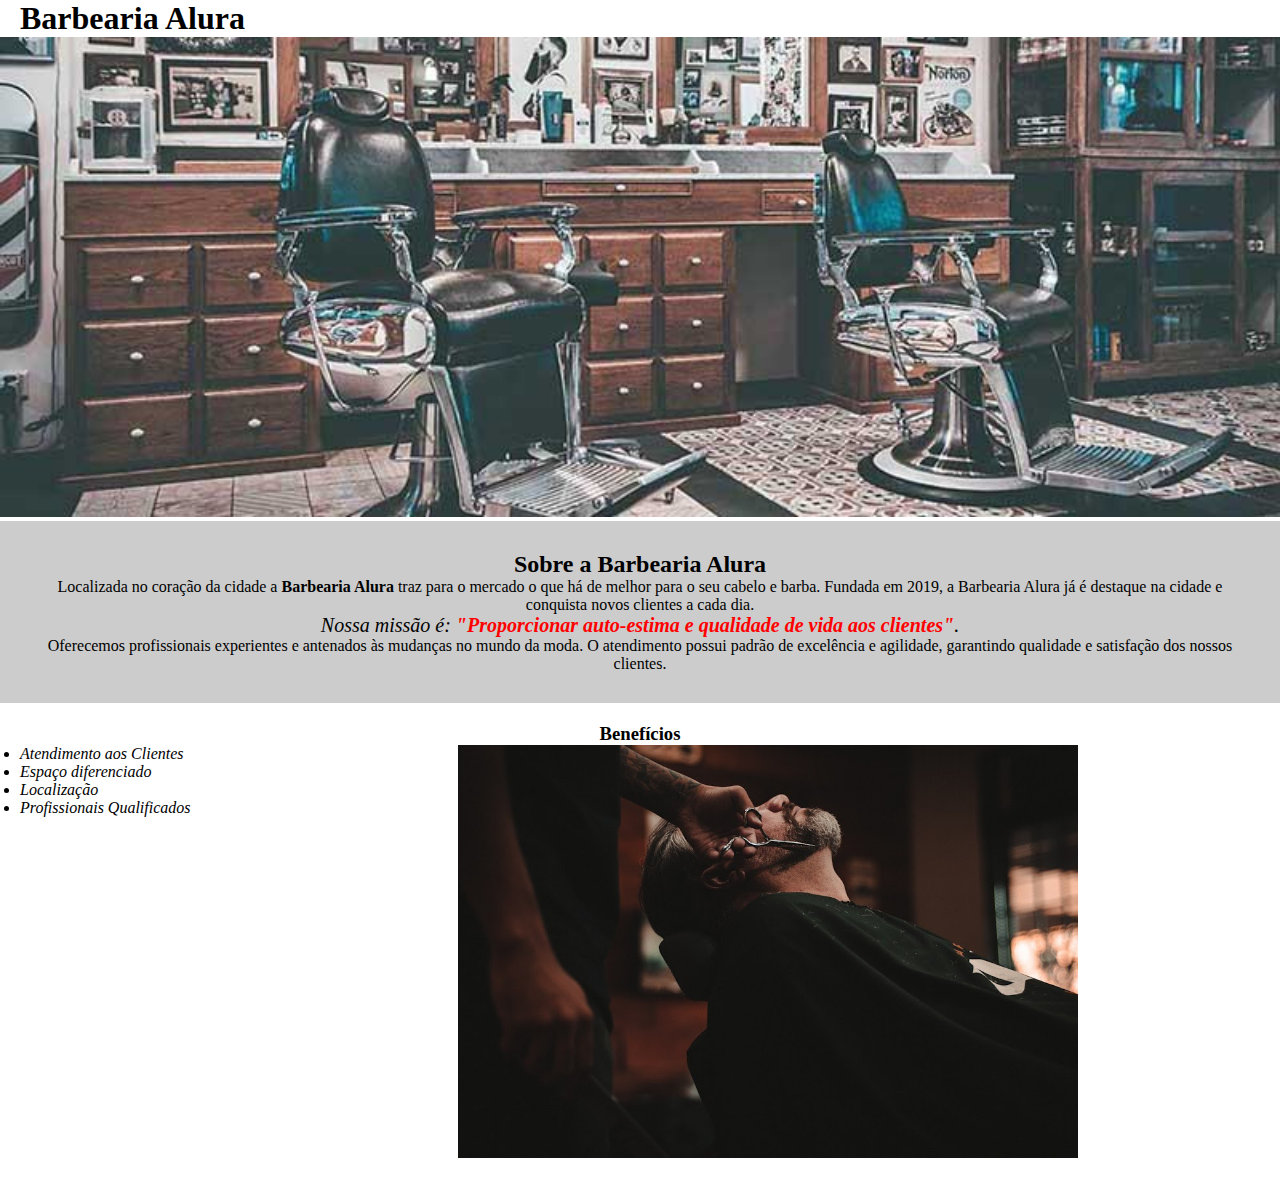
==== index.html @ 74bf0be1 "Update index.html" ====
<!DOCTYPE html>
<html lang="pt-br">
	<head>
		<meta charset="UTF-8">
		<title>Barbearia Alura</title>
		<link rel="stylesheet" href="style.css">
	</head>
	<body>
		<header>
			<h1 class="titulo-principal">Barbearia Alura</h1>
		</header>
		<img id="banner" src="banner.jpg">
		<div class="principal">
			<h2 class="titulo-secundario">Sobre a Barbearia Alura</h2>
	 
			<p>Localizada no coração da cidade a <strong>Barbearia Alura</strong> traz para o mercado o que há de melhor para o seu cabelo e barba. Fundada em 2019, a Barbearia Alura já é destaque na cidade e conquista novos clientes a cada dia.</p>

			<p id="missao"><em>Nossa missão é: <strong>"Proporcionar auto-estima e qualidade de vida aos clientes"</strong>.</em></p>

			<p>Oferecemos profissionais experientes e antenados às mudanças no mundo da moda. O atendimento possui padrão de excelência e agilidade, garantindo qualidade e satisfação dos nossos clientes.</p>
		</div>

		<div class="beneficios">
			<h3 class="titulo-secundario">Benefícios</h3>

			<ul>
				<li class="itens">Atendimento aos Clientes</li>
				<li class="itens">Espaço diferenciado</li>
				<li class="itens">Localização</li>
				<li class="itens">Profissionais Qualificados</li>
			</ul>

			<img src="beneficios.jpg" class="imagem-beneficios">
		</div>
	</body>
</html>
---- style.css ----
*{
    margin: 0;
    padding: 0;
    
body {
	
}

#banner{
 width: 100%;
}
	

.principal{
	background: #CCCCCC;
	padding: 30px;
}

.titulo-principal {
	padding-left: 20px;
}

.titulo-secundario {
	text-align: center
}

p {
	text-align: center;
}

#missao {
	font-size: 20px
}

em strong {
	color: #FF0000;
}

.itens {
	font-style: italic
}

.beneficios {
	background: #FFFFFF;
	padding: 20px;
}

ul {
	display: inline-block;
	vertical-align: top;
	width: 20%;
	margin-right: 15%;
}

.imagem-beneficios {
	width: 50%;
}
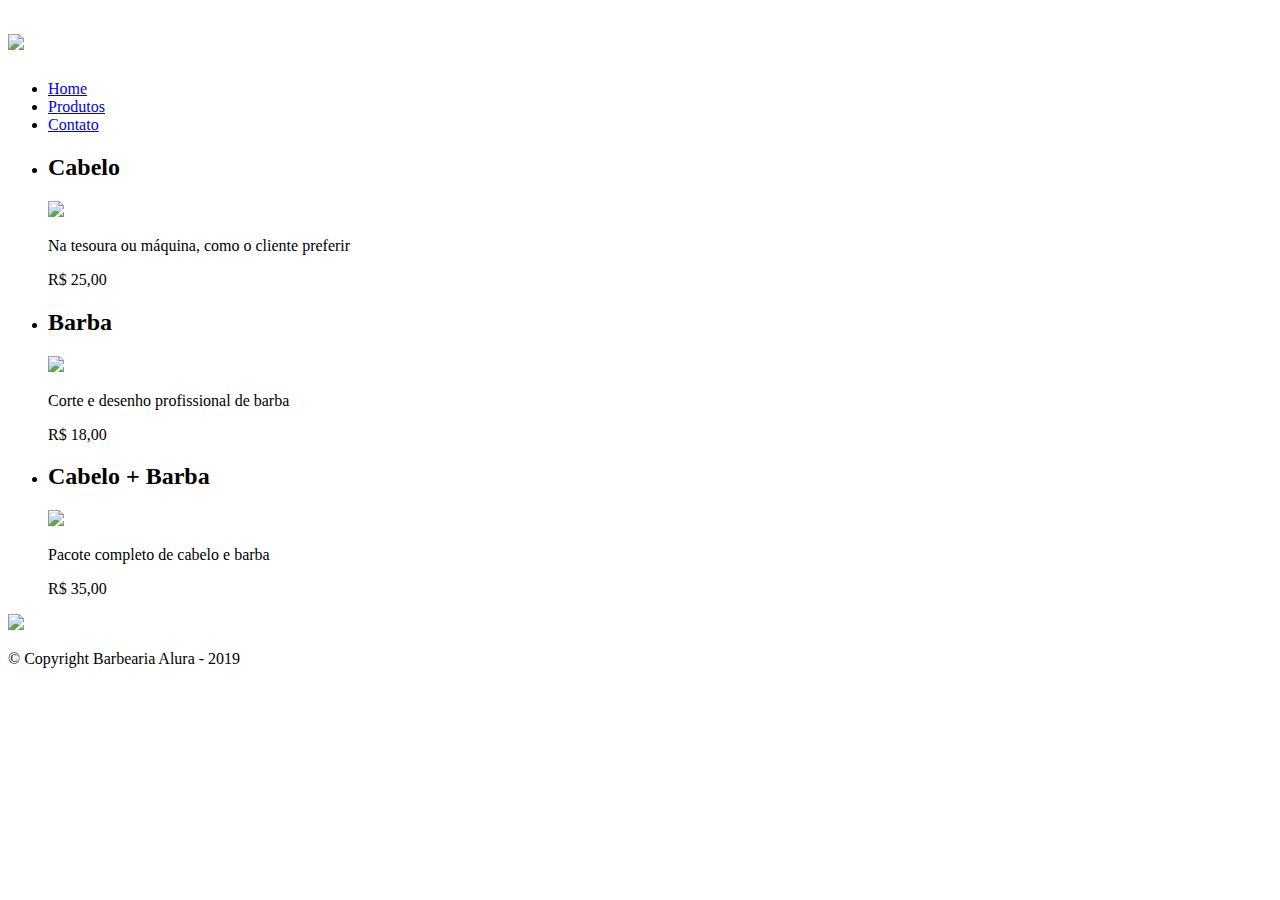
==== commit 0da42ef6: "Update index.html" ====
--- a/index.html
+++ b/index.html
@@ -1,36 +1,53 @@
 <!DOCTYPE html>
-<html lang="pt-br">
+<html>
 	<head>
 		<meta charset="UTF-8">
-		<title>Barbearia Alura</title>
-		<link rel="stylesheet" href="style.css">
+		<title>Produtos - Barbearia Alura</title>
+
+		<link rel="stylesheet" href="reset.css">
+		<link rel="stylesheet" href="produtos.css">
 	</head>
 	<body>
 		<header>
-			<h1 class="titulo-principal">Barbearia Alura</h1>
+			<div class="caixa">
+				<h1><img src="logo.png"></h1>
+
+				<nav>
+					<ul>
+						<li><a href="index.html">Home</a></li>
+						<li><a href="produtos.html">Produtos</a></li>
+						<li><a href="contato.html">Contato</a></li>
+					</ul>
+				</nav>
+			</div>
 		</header>
-		<img id="banner" src="banner.jpg">
-		<div class="principal">
-			<h2 class="titulo-secundario">Sobre a Barbearia Alura</h2>
-	 
-			<p>Localizada no coração da cidade a <strong>Barbearia Alura</strong> traz para o mercado o que há de melhor para o seu cabelo e barba. Fundada em 2019, a Barbearia Alura já é destaque na cidade e conquista novos clientes a cada dia.</p>
 
-			<p id="missao"><em>Nossa missão é: <strong>"Proporcionar auto-estima e qualidade de vida aos clientes"</strong>.</em></p>
+		<main>
+			<ul class="produtos">
+				<li>
+					<h2>Cabelo</h2>
+					<img src="cabelo.jpg">
+					<p class="produto-descricao">Na tesoura ou máquina, como o cliente preferir</p>
+					<p class="produto-preco">R$ 25,00</p>
+				</li>
+				<li>
+					<h2>Barba</h2>
+					<img src="barba.jpg">
+					<p class="produto-descricao">Corte e desenho profissional de barba</p>
+					<p class="produto-preco">R$ 18,00</p>
+				</li>
+				<li>
+					<h2>Cabelo + Barba</h2>
+					<img src="cabelo+barba.jpg">
+					<p class="produto-descricao">Pacote completo de cabelo e barba</p>
+					<p class="produto-preco">R$ 35,00</p>
+				</li>
+			</ul>
+		</main>
 
-			<p>Oferecemos profissionais experientes e antenados às mudanças no mundo da moda. O atendimento possui padrão de excelência e agilidade, garantindo qualidade e satisfação dos nossos clientes.</p>
-		</div>
-
-		<div class="beneficios">
-			<h3 class="titulo-secundario">Benefícios</h3>
-
-			<ul>
-				<li class="itens">Atendimento aos Clientes</li>
-				<li class="itens">Espaço diferenciado</li>
-				<li class="itens">Localização</li>
-				<li class="itens">Profissionais Qualificados</li>
-			</ul>
-
-			<img src="beneficios.jpg" class="imagem-beneficios">
-		</div>
+		<footer>
+			<img src="logo-branco.png">
+			<p class="copyright">&copy; Copyright Barbearia Alura - 2019</p>
+		</footer>
 	</body>
 </html>
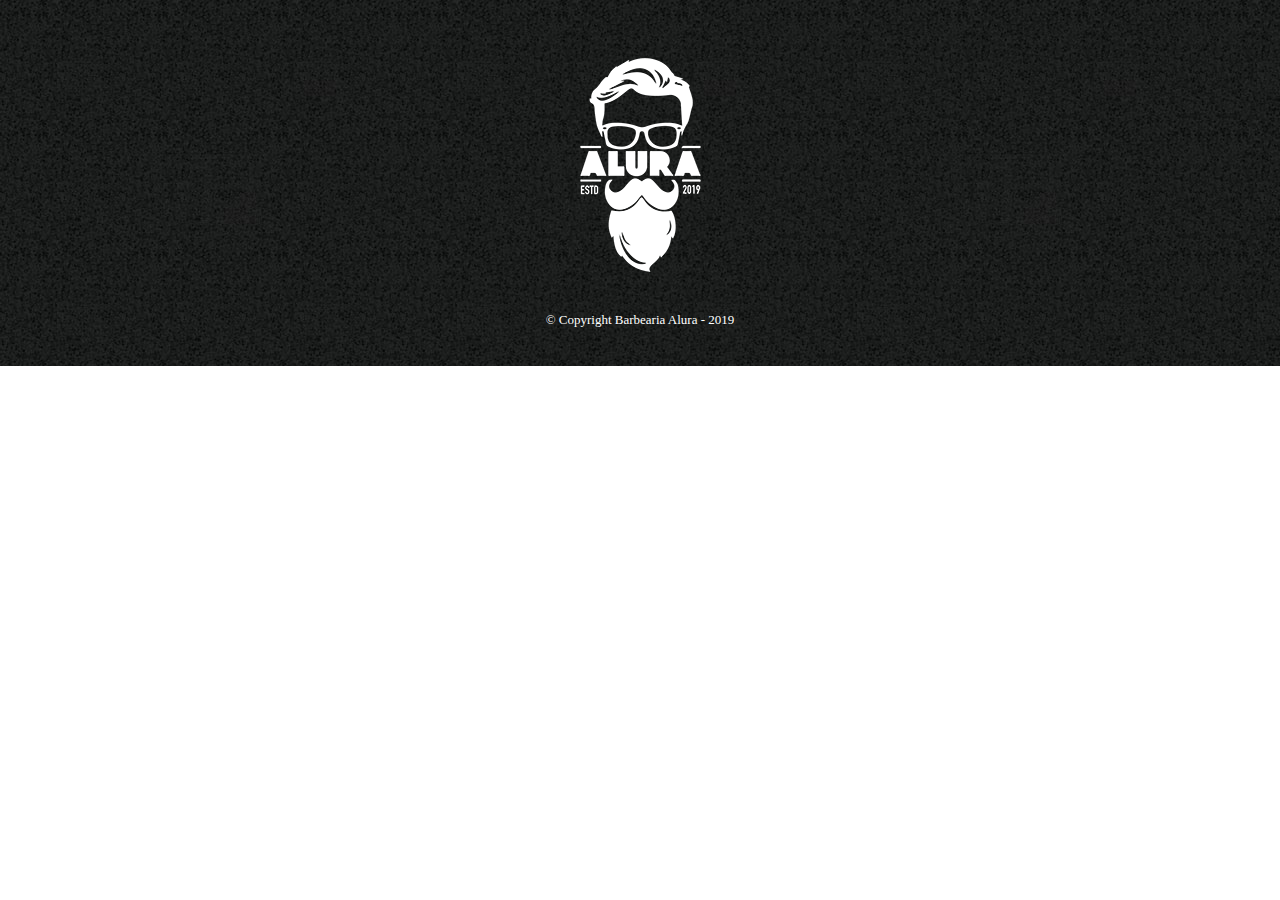
==== commit 742bf4cf: "Rename nova-home.html to index.html" ====
--- a/index.html
+++ b/index.html
@@ -8,43 +8,6 @@
 		<link rel="stylesheet" href="produtos.css">
 	</head>
 	<body>
-		<header>
-			<div class="caixa">
-				<h1><img src="logo.png"></h1>
-
-				<nav>
-					<ul>
-						<li><a href="index.html">Home</a></li>
-						<li><a href="produtos.html">Produtos</a></li>
-						<li><a href="contato.html">Contato</a></li>
-					</ul>
-				</nav>
-			</div>
-		</header>
-
-		<main>
-			<ul class="produtos">
-				<li>
-					<h2>Cabelo</h2>
-					<img src="cabelo.jpg">
-					<p class="produto-descricao">Na tesoura ou máquina, como o cliente preferir</p>
-					<p class="produto-preco">R$ 25,00</p>
-				</li>
-				<li>
-					<h2>Barba</h2>
-					<img src="barba.jpg">
-					<p class="produto-descricao">Corte e desenho profissional de barba</p>
-					<p class="produto-preco">R$ 18,00</p>
-				</li>
-				<li>
-					<h2>Cabelo + Barba</h2>
-					<img src="cabelo+barba.jpg">
-					<p class="produto-descricao">Pacote completo de cabelo e barba</p>
-					<p class="produto-preco">R$ 35,00</p>
-				</li>
-			</ul>
-		</main>
-
 		<footer>
 			<img src="logo-branco.png">
 			<p class="copyright">&copy; Copyright Barbearia Alura - 2019</p>
--- a/produtos.css
+++ b/produtos.css
@@ -0,0 +1,119 @@
+header {
+	background: #BBBBBB;
+	padding: 20px 0;
+}
+
+.caixa {
+	position: relative;
+	width: 940px;
+	margin: 0 auto;
+}
+
+nav {
+	position: absolute;
+	top: 110px;
+	right: 0;
+}
+
+nav li {
+	display: inline;
+	margin: 0 0 0 15px;
+}
+
+nav a {
+	text-transform: uppercase;
+	color: #000000;
+	font-weight: bold;
+	font-size: 22px;
+	text-decoration: none;
+}
+
+nav a:hover {
+	color: #C78C19;
+	text-decoration: underline;
+}
+
+.produtos {
+	width: 940px;
+	margin: 0 auto;
+	padding: 50px 0;
+}
+
+.produtos li {
+	display: inline-block;
+	text-align: center;
+	width: 30%;
+	vertical-align: top;
+	margin: 0 1.5%;
+	padding: 30px 20px;
+	box-sizing: border-box;
+	border: 2px solid #000000;
+	border-radius: 10px;
+}
+
+.produtos li:hover {
+	border-color: #C78C19;
+}
+
+.produtos li:active {
+	border-color: #088C19;	
+}
+
+.produtos li:hover h2 {
+	font-size: 34px;
+}
+
+.produtos h2 {
+	font-size: 30px;
+	font-weight: bold;
+}
+
+.produto-descricao {
+	font-size: 18px;
+}
+
+.produto-preco {
+	font-size: 22px;
+	font-weight: bold;
+	margin-top: 10px;
+}
+
+footer {
+	text-align: center;
+	background: url("bg.jpg");
+	padding: 40px 0;
+}
+
+.copyright {
+	color: #FFFFFF;
+	font-size: 13px;
+	margin: 20px 0 0;
+}
+
+/* Página de contato */
+
+main {
+    width: 940px;
+    margin: 0 auto;
+}
+
+form {
+    margin: 40px 0;
+}
+
+form label, form p {
+    display:block;
+    font-size: 20px;
+    margin: 0 0 10px;
+}
+
+.input-padrao {
+    display: block;
+    margin: 0 0 20px;
+    padding: 10px 25px;
+    width: 50%;
+}
+
+.checkbox{
+	margin:20px 0;
+}
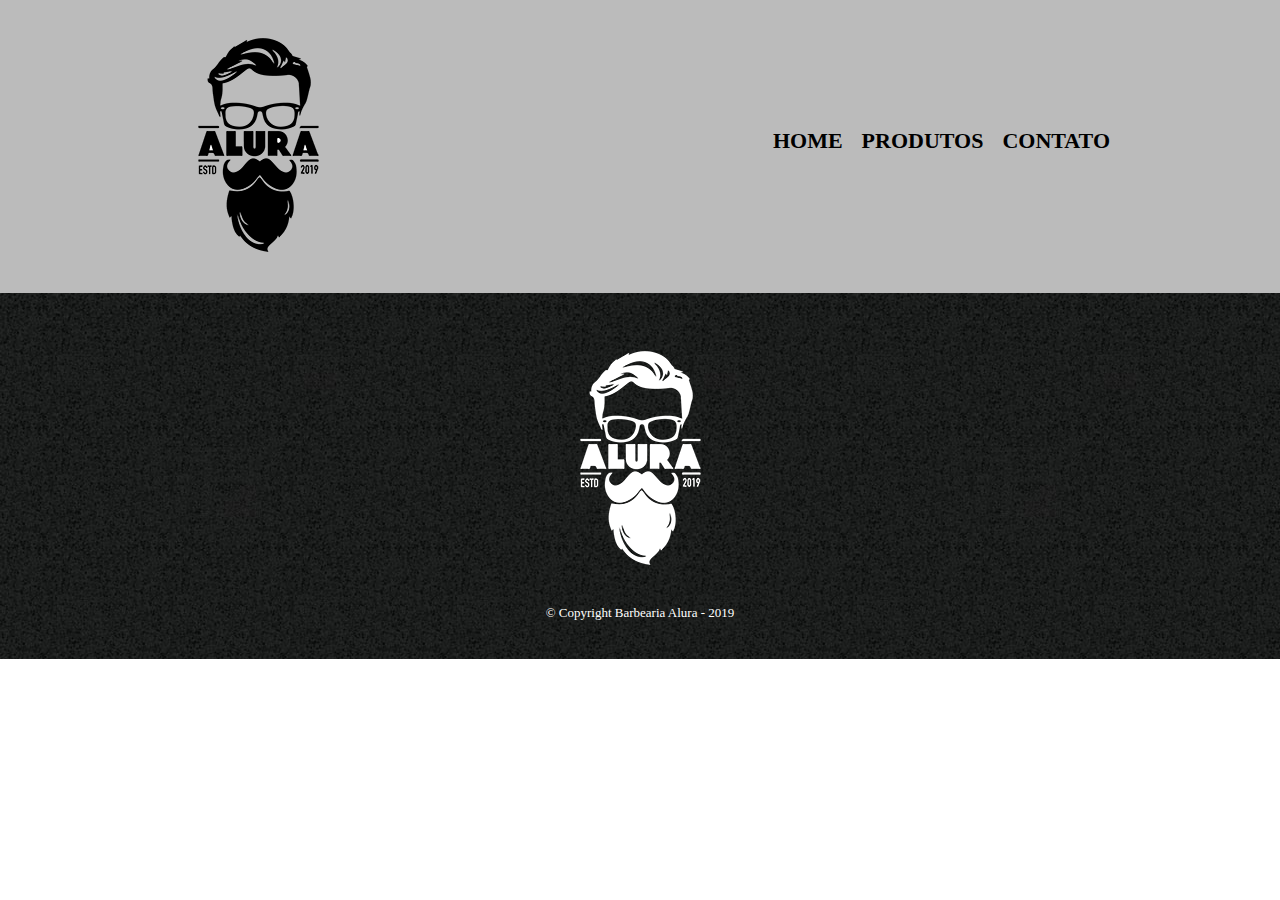
==== commit bc86b2d4: "Update index.html" ====
--- a/index.html
+++ b/index.html
@@ -5,9 +5,22 @@
 		<title>Produtos - Barbearia Alura</title>
 
 		<link rel="stylesheet" href="reset.css">
-		<link rel="stylesheet" href="produtos.css">
+		<link rel="stylesheet" href="style.css">
 	</head>
 	<body>
+		<header>
+			<div class="caixa">
+				<h1><img src="logo.png"></h1>
+
+				<nav>
+					<ul>
+						<li><a href="index.html">Home</a></li>
+						<li><a href="produtos.html">Produtos</a></li>
+						<li><a href="contato.html">Contato</a></li>
+					</ul>
+				</nav>
+			</div>
+		</header>
 		<footer>
 			<img src="logo-branco.png">
 			<p class="copyright">&copy; Copyright Barbearia Alura - 2019</p>
--- a/style.css
+++ b/style.css
@@ -0,0 +1,119 @@
+header {
+	background: #BBBBBB;
+	padding: 20px 0;
+}
+
+.caixa {
+	position: relative;
+	width: 940px;
+	margin: 0 auto;
+}
+
+nav {
+	position: absolute;
+	top: 110px;
+	right: 0;
+}
+
+nav li {
+	display: inline;
+	margin: 0 0 0 15px;
+}
+
+nav a {
+	text-transform: uppercase;
+	color: #000000;
+	font-weight: bold;
+	font-size: 22px;
+	text-decoration: none;
+}
+
+nav a:hover {
+	color: #C78C19;
+	text-decoration: underline;
+}
+
+.produtos {
+	width: 940px;
+	margin: 0 auto;
+	padding: 50px 0;
+}
+
+.produtos li {
+	display: inline-block;
+	text-align: center;
+	width: 30%;
+	vertical-align: top;
+	margin: 0 1.5%;
+	padding: 30px 20px;
+	box-sizing: border-box;
+	border: 2px solid #000000;
+	border-radius: 10px;
+}
+
+.produtos li:hover {
+	border-color: #C78C19;
+}
+
+.produtos li:active {
+	border-color: #088C19;	
+}
+
+.produtos li:hover h2 {
+	font-size: 34px;
+}
+
+.produtos h2 {
+	font-size: 30px;
+	font-weight: bold;
+}
+
+.produto-descricao {
+	font-size: 18px;
+}
+
+.produto-preco {
+	font-size: 22px;
+	font-weight: bold;
+	margin-top: 10px;
+}
+
+footer {
+	text-align: center;
+	background: url("bg.jpg");
+	padding: 40px 0;
+}
+
+.copyright {
+	color: #FFFFFF;
+	font-size: 13px;
+	margin: 20px 0 0;
+}
+
+/* Página de contato */
+
+main {
+    width: 940px;
+    margin: 0 auto;
+}
+
+form {
+    margin: 40px 0;
+}
+
+form label, form p {
+    display:block;
+    font-size: 20px;
+    margin: 0 0 10px;
+}
+
+.input-padrao {
+    display: block;
+    margin: 0 0 20px;
+    padding: 10px 25px;
+    width: 50%;
+}
+
+.checkbox{
+	margin:20px 0;
+}
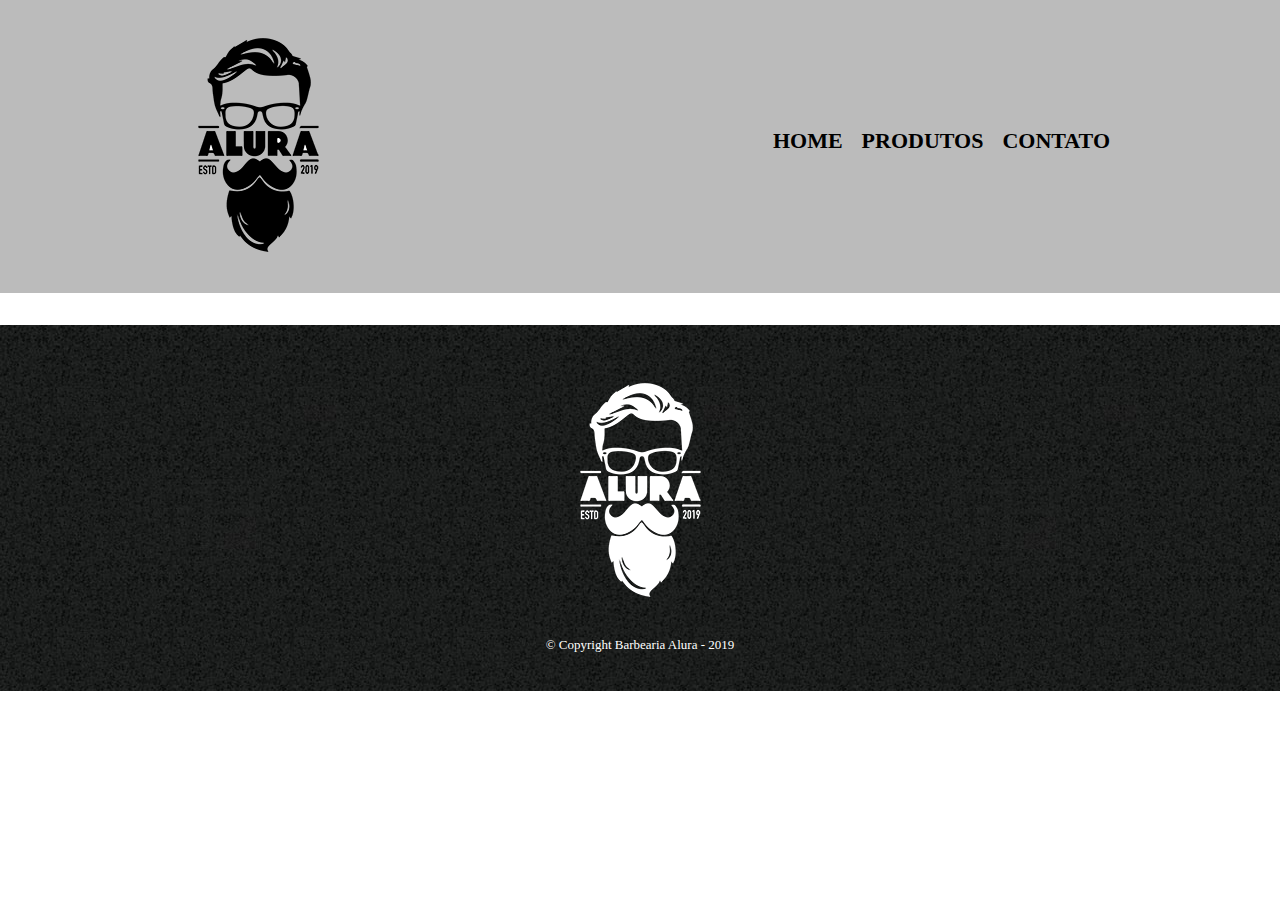
==== commit 742f27b1: "Update index.html" ====
--- a/index.html
+++ b/index.html
@@ -21,6 +21,11 @@
 				</nav>
 			</div>
 		</header>
+
+		<img class="banner">
+		<section class="principal">
+		<img id="beneficios">
+	</div>
 		<footer>
 			<img src="logo-branco.png">
 			<p class="copyright">&copy; Copyright Barbearia Alura - 2019</p>
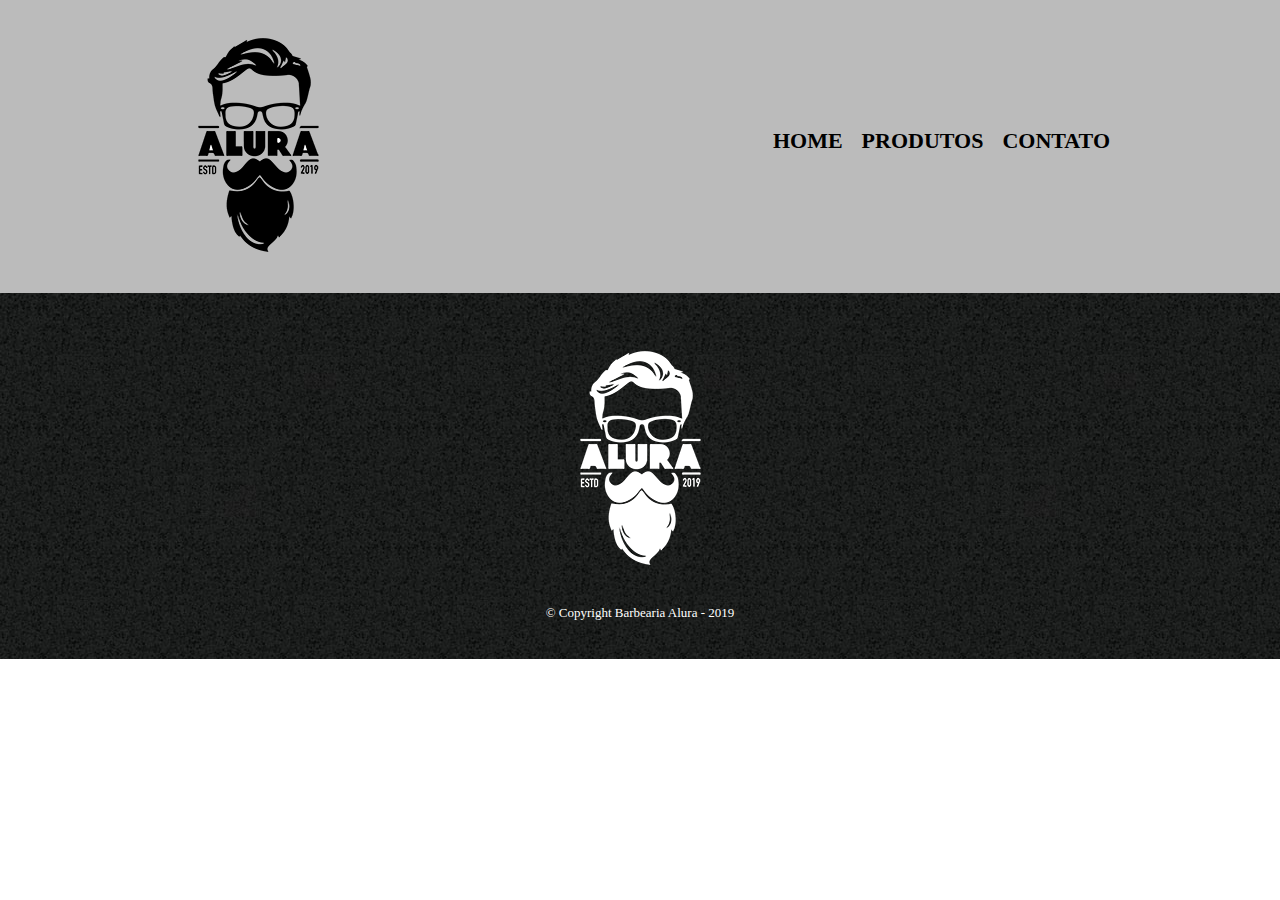
==== commit f51d4101: "Update index.html" ====
--- a/index.html
+++ b/index.html
@@ -1,34 +1,30 @@
 <!DOCTYPE html>
 <html>
-	<head>
-		<meta charset="UTF-8">
-		<title>Produtos - Barbearia Alura</title>
+    <head>
+        <meta charset="UTF-8">
+        <title>Home - Barbearia Alura</title>
 
-		<link rel="stylesheet" href="reset.css">
-		<link rel="stylesheet" href="style.css">
-	</head>
-	<body>
-		<header>
-			<div class="caixa">
-				<h1><img src="logo.png"></h1>
+        <link rel="stylesheet" href="reset.css">
+        <link rel="stylesheet" href="style.css">
+    </head>
+    <body>
+        <header>
+            <div class="caixa">
+                <h1><img src="logo.png"></h1>
 
-				<nav>
-					<ul>
-						<li><a href="index.html">Home</a></li>
-						<li><a href="produtos.html">Produtos</a></li>
-						<li><a href="contato.html">Contato</a></li>
-					</ul>
-				</nav>
-			</div>
-		</header>
-
-		<img class="banner">
-		<section class="principal">
-		<img id="beneficios">
-	</div>
-		<footer>
-			<img src="logo-branco.png">
-			<p class="copyright">&copy; Copyright Barbearia Alura - 2019</p>
-		</footer>
-	</body>
+                <nav>
+                    <ul>
+                        <li><a href="index.html">Home</a></li>
+                        <li><a href="produtos.html">Produtos</a></li>
+                        <li><a href="contato.html">Contato</a></li>
+                    </ul>
+                </nav>
+            </div>
+        </header>
+       
+        <footer>
+            <img src="logo-branco.png">
+            <p class="copyright">&copy; Copyright Barbearia Alura - 2019</p>
+        </footer>
+    </body>
 </html>
